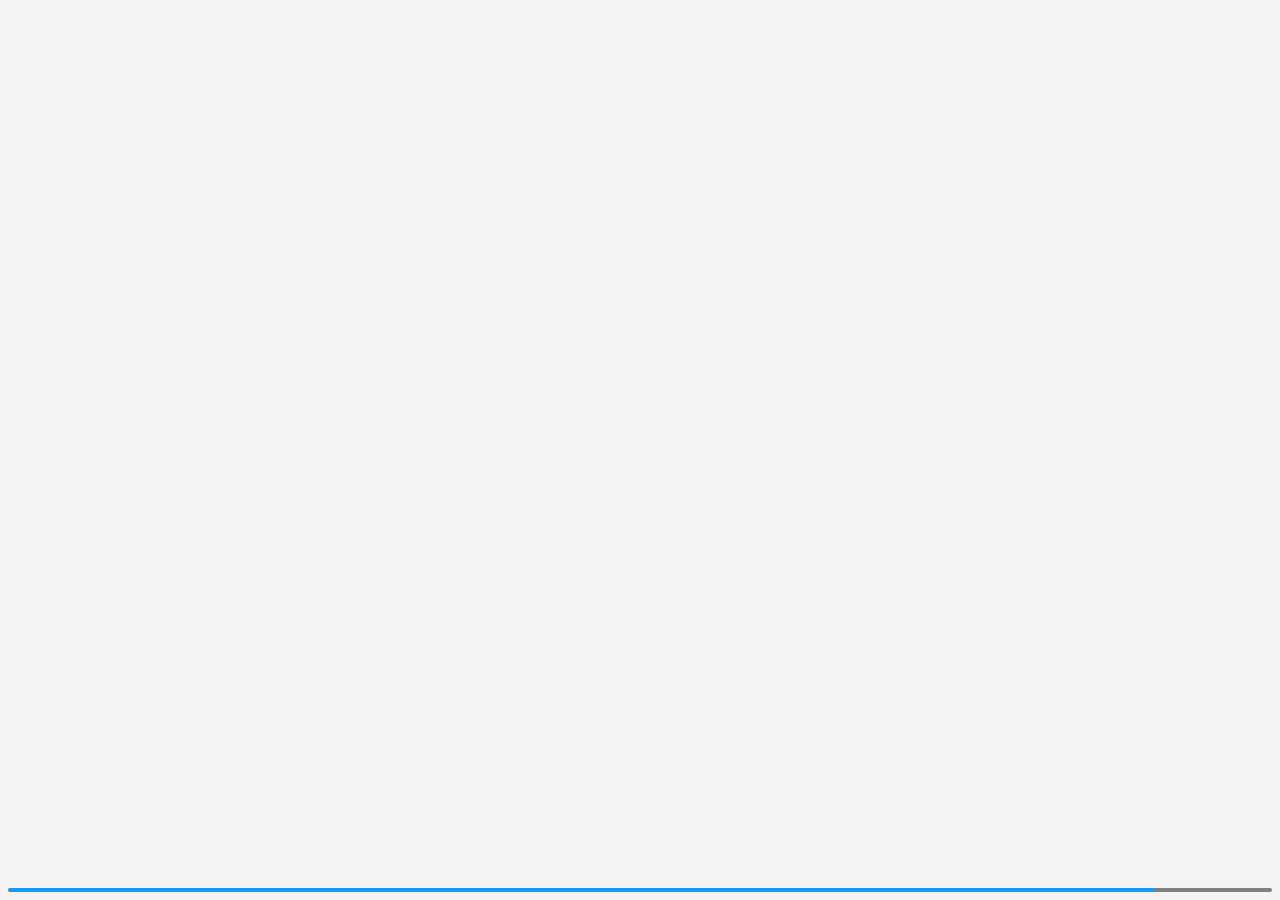
==== index.html @ c1545a7a "deploy: 3c9f56cf453a13a6c785c3515d3c612caaac5b0e" ====
<!DOCTYPE html>
<html>
<head>
    <meta charset="utf-8" />
    <meta name="viewport" content="width=device-width, initial-scale=1" />
    <meta name="apple-mobile-web-app-status-bar-style" content="black-translucent" />

    <script type="text/javascript" src="/package_7e9ba93afb216998b691a55950a9a39b215c0a69/require.js"></script>
    <script type="module" src="/package_7e9ba93afb216998b691a55950a9a39b215c0a69/uno-bootstrap.js"></script>
    <link rel="stylesheet" type="text/css" href="/package_7e9ba93afb216998b691a55950a9a39b215c0a69/normalize.css" />
<link rel="stylesheet" type="text/css" href="/package_7e9ba93afb216998b691a55950a9a39b215c0a69/uno-bootstrap.css" />
<link rel="stylesheet" type="text/css" href="/package_7e9ba93afb216998b691a55950a9a39b215c0a69/uno.css" />
    
</head>
<body>
    <div id="uno-body" class="container-fluid uno-body">
        <div class="uno-loader"
             loading-position="bottom"
             loading-alert="none">

            <!-- Logo: change src to customize the logo -->
            <img class="logo"
                 src=""
                 title="Uno is loading your application" />

            <progress></progress>
            <span class="alert"></span>
        </div>
    </div>
    <noscript>
        <p>This application requires Javascript and WebAssembly to be enabled.</p>
    </noscript>
</body>
</html>
---- package_7e9ba93afb216998b691a55950a9a39b215c0a69/uno.css ----
﻿html,
body {
  /**
      Disable root scrolling (bouncing effect on touch devices)
    */
  position: fixed;
  height: 100%;
  width: 100%;
  overflow: hidden;
  -webkit-tap-highlight-color: rgba(0,0,0,0);
  /*
    Disable **browsers** touch (and pen) manipulations support.
    Remarks: This has no relation with the UIElement.ManipulationMode which are handled in managed code.
             It only ensures that uno will always get ALL pointer events instead of being stolen by the browser for its internal gesture detection.
             This will also disable left and right swipe gesture to navigate through browser's history.
    Remarks 2: If applied only on the root of the app, this won't break the scrolling (unlike if applied on all UIElement).
  */
  touch-action: none;
}

.uno-root-element {
  top: 0;
  left: 0;
  right: 0;
  bottom: 0;
}

#uno-root {
    overflow: hidden;
}

#uno-loading {
  position: fixed;
  width: 100%;
  height: 100%;
  z-index: 1000;
  background-color: var(--light-theme-bg-color, #F3F3F3);
}

@media (prefers-color-scheme: dark) {
  #uno-loading {
    background-color: var(--dark-theme-bg-color, #202020);
  }
}

input::-ms-reveal,
input::-ms-clear {
  display: none;
}

.uno-aria-live {
  position: fixed;
  overflow: hidden;
  transform: translate(-99999px, -99999px);
  width: 1px;
  height: 1px;
}

#uno-enable-accessibility {
  position: absolute;
  left: -1px;
  top: -1px;
  width: 1px;
  height: 1px;
}

#uno-semantics-root {
  filter: opacity(0%);
  pointer-events: none;
}

#uno-canvas {
    position: fixed;
    width: 100%;
    height: 100%;
}

/* Uno has its own HR indicator: hide default dotnet indicator. */
#dotnet-hotreload-toast {
  visibility: collapse;
}
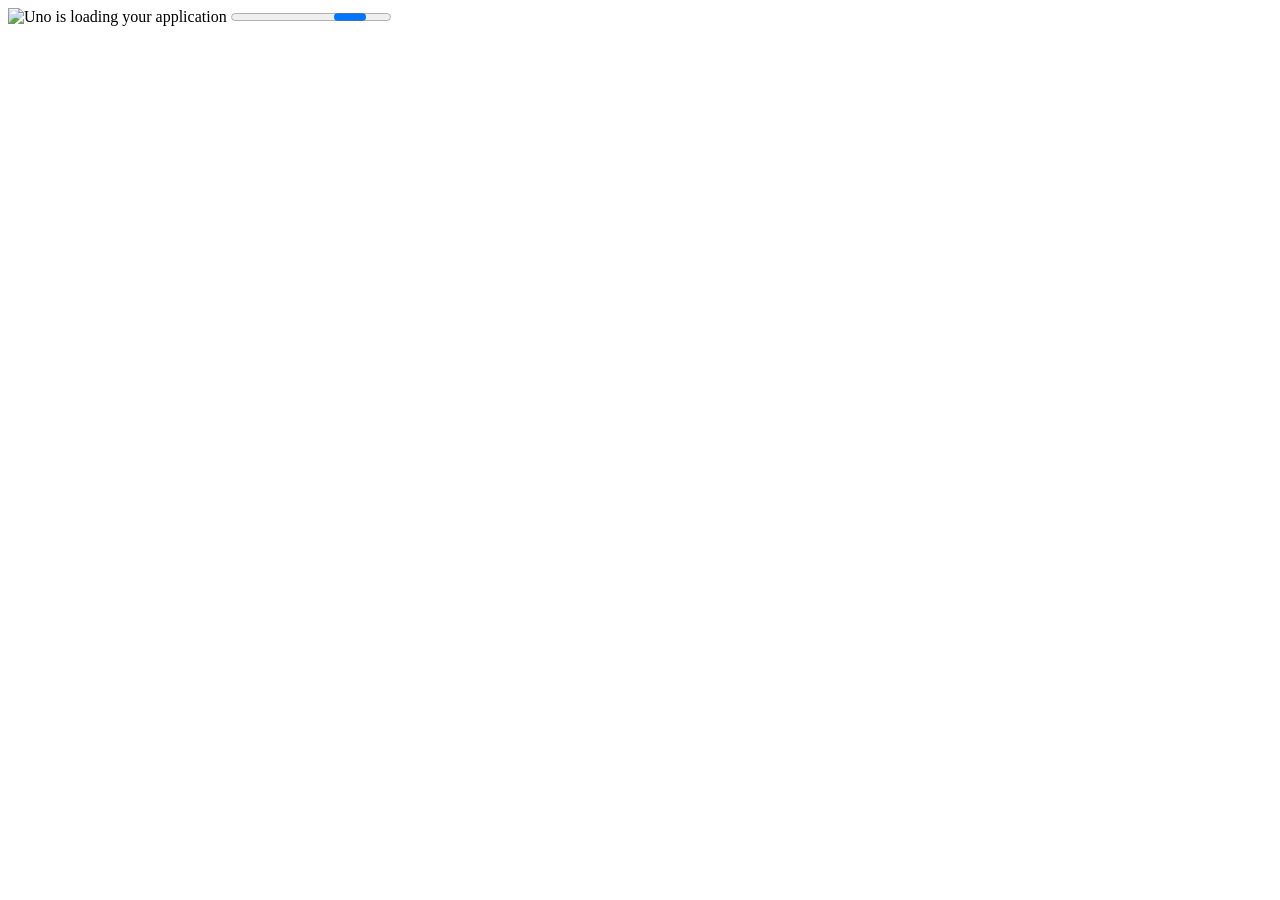
==== commit 91f9ae4a: "deploy: f6cda4202a0eda43dfcd2b68c1bdc19403fef6de" ====
--- a/index.html
+++ b/index.html
@@ -1,15 +1,15 @@
 <!DOCTYPE html>
 <html>
-<head>
+<head><base href="/UnoWebTemplate/" />
     <meta charset="utf-8" />
     <meta name="viewport" content="width=device-width, initial-scale=1" />
     <meta name="apple-mobile-web-app-status-bar-style" content="black-translucent" />
 
-    <script type="text/javascript" src="/package_7e9ba93afb216998b691a55950a9a39b215c0a69/require.js"></script>
-    <script type="module" src="/package_7e9ba93afb216998b691a55950a9a39b215c0a69/uno-bootstrap.js"></script>
-    <link rel="stylesheet" type="text/css" href="/package_7e9ba93afb216998b691a55950a9a39b215c0a69/normalize.css" />
-<link rel="stylesheet" type="text/css" href="/package_7e9ba93afb216998b691a55950a9a39b215c0a69/uno-bootstrap.css" />
-<link rel="stylesheet" type="text/css" href="/package_7e9ba93afb216998b691a55950a9a39b215c0a69/uno.css" />
+    <script type="text/javascript" src="package_7e9ba93afb216998b691a55950a9a39b215c0a69/require.js"></script>
+    <script type="module" src="package_7e9ba93afb216998b691a55950a9a39b215c0a69/uno-bootstrap.js"></script>
+    <link rel="stylesheet" type="text/css" href="package_7e9ba93afb216998b691a55950a9a39b215c0a69/normalize.css" />
+<link rel="stylesheet" type="text/css" href="package_7e9ba93afb216998b691a55950a9a39b215c0a69/uno-bootstrap.css" />
+<link rel="stylesheet" type="text/css" href="package_7e9ba93afb216998b691a55950a9a39b215c0a69/uno.css" />
     
 </head>
 <body>
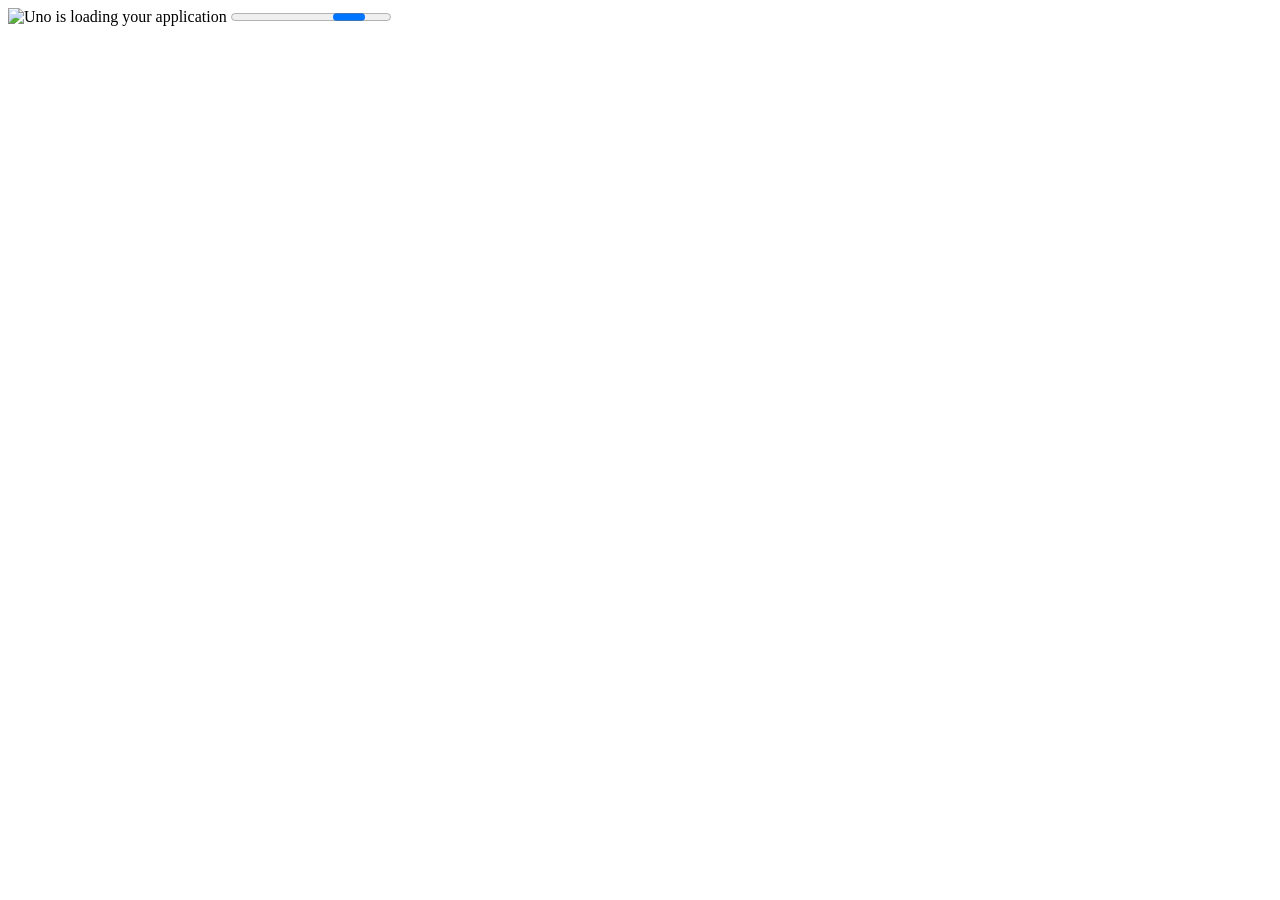
==== commit c78f896c: "deploy: 3aba3e4e59aff327ab7d5970f62e4c6ffb9b12ec" ====
--- a/index.html
+++ b/index.html
@@ -1,15 +1,15 @@
 <!DOCTYPE html>
 <html>
-<head><base href="/UnoWebTemplate/" />
+<head>
     <meta charset="utf-8" />
     <meta name="viewport" content="width=device-width, initial-scale=1" />
     <meta name="apple-mobile-web-app-status-bar-style" content="black-translucent" />
 
-    <script type="text/javascript" src="package_7e9ba93afb216998b691a55950a9a39b215c0a69/require.js"></script>
-    <script type="module" src="package_7e9ba93afb216998b691a55950a9a39b215c0a69/uno-bootstrap.js"></script>
-    <link rel="stylesheet" type="text/css" href="package_7e9ba93afb216998b691a55950a9a39b215c0a69/normalize.css" />
-<link rel="stylesheet" type="text/css" href="package_7e9ba93afb216998b691a55950a9a39b215c0a69/uno-bootstrap.css" />
-<link rel="stylesheet" type="text/css" href="package_7e9ba93afb216998b691a55950a9a39b215c0a69/uno.css" />
+    <script type="text/javascript" src="/UnoWebTemplate/package_7e9ba93afb216998b691a55950a9a39b215c0a69/require.js"></script>
+    <script type="module" src="/UnoWebTemplate/package_7e9ba93afb216998b691a55950a9a39b215c0a69/uno-bootstrap.js"></script>
+    <link rel="stylesheet" type="text/css" href="/UnoWebTemplate/package_7e9ba93afb216998b691a55950a9a39b215c0a69/normalize.css" />
+<link rel="stylesheet" type="text/css" href="/UnoWebTemplate/package_7e9ba93afb216998b691a55950a9a39b215c0a69/uno-bootstrap.css" />
+<link rel="stylesheet" type="text/css" href="/UnoWebTemplate/package_7e9ba93afb216998b691a55950a9a39b215c0a69/uno.css" />
     
 </head>
 <body>
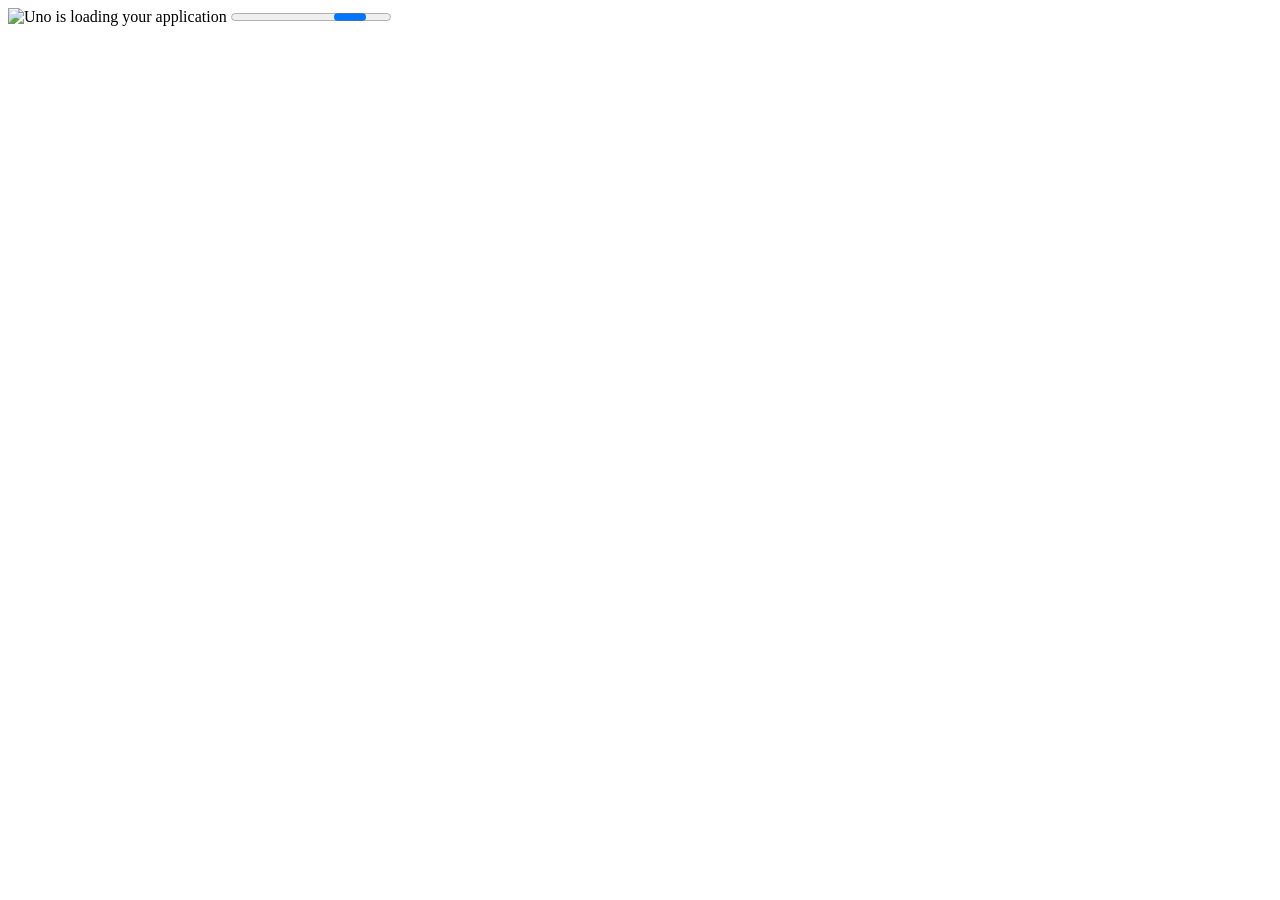
==== commit 3a01297e: "deploy: 4967909d9731af41b32a7ddad0aa2262f00d63c8" ====
--- a/index.html
+++ b/index.html
@@ -11,7 +11,7 @@
 <link rel="stylesheet" type="text/css" href="/UnoWebTemplate/package_7e9ba93afb216998b691a55950a9a39b215c0a69/uno-bootstrap.css" />
 <link rel="stylesheet" type="text/css" href="/UnoWebTemplate/package_7e9ba93afb216998b691a55950a9a39b215c0a69/uno.css" />
     
-</head>
+<script>window.UnoAppConfig = { apiUrl: 'https://uno-api.jav26122.net' };</script></head>
 <body>
     <div id="uno-body" class="container-fluid uno-body">
         <div class="uno-loader"
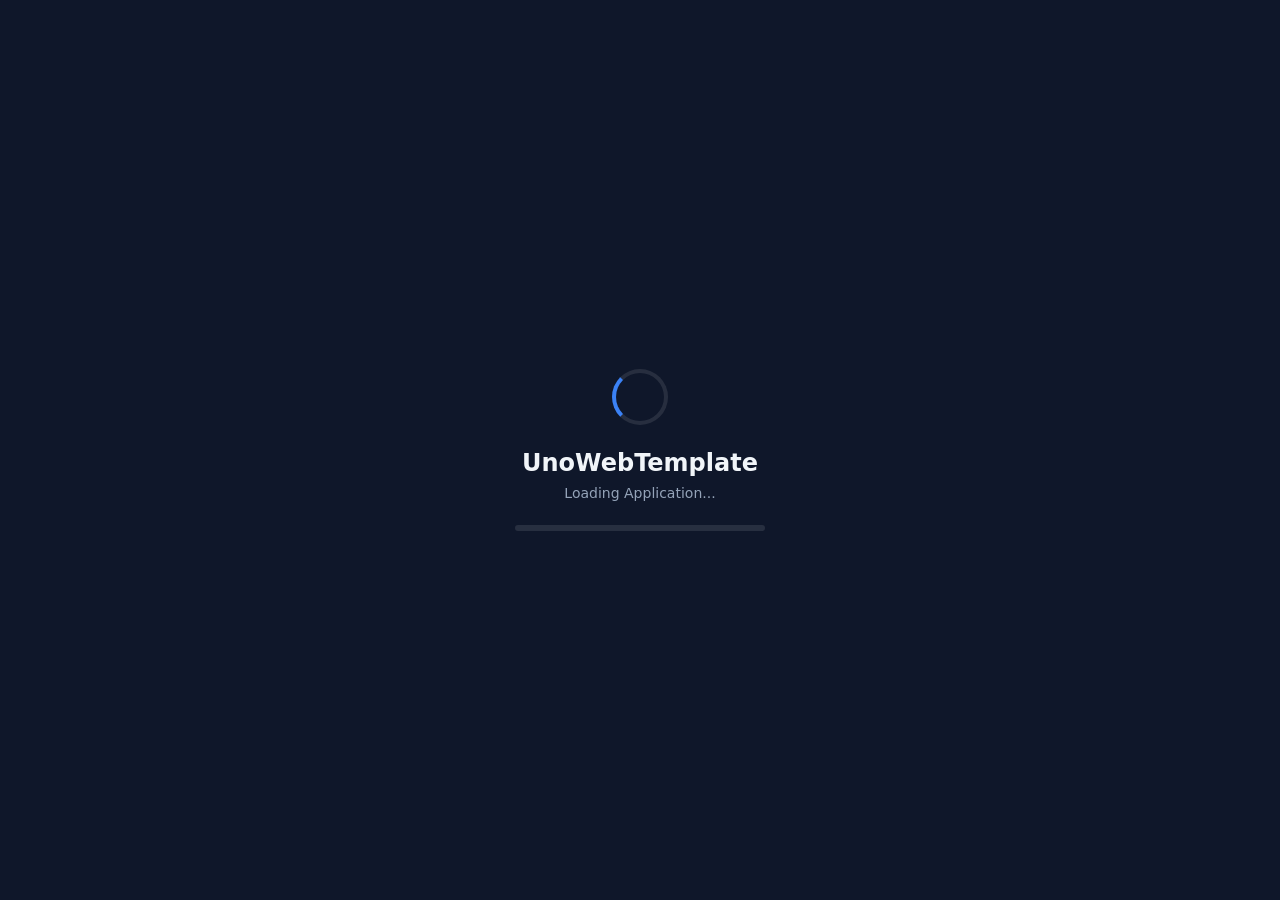
==== commit 301bab1b: "deploy: 10b82e5acb1cda447370e210e8c6c1b4ac504bf6" ====
--- a/index.html
+++ b/index.html
@@ -1,34 +1,212 @@
-<!DOCTYPE html>
-<html>
-<head>
-    <meta charset="utf-8" />
-    <meta name="viewport" content="width=device-width, initial-scale=1" />
-    <meta name="apple-mobile-web-app-status-bar-style" content="black-translucent" />
-
-    <script type="text/javascript" src="/UnoWebTemplate/package_7e9ba93afb216998b691a55950a9a39b215c0a69/require.js"></script>
-    <script type="module" src="/UnoWebTemplate/package_7e9ba93afb216998b691a55950a9a39b215c0a69/uno-bootstrap.js"></script>
+<!DOCTYPE html>
+<html>
+<head>
+    <meta charset="utf-8" />
+    <meta name="viewport" content="width=device-width, initial-scale=1" />
+    <meta name="apple-mobile-web-app-status-bar-style" content="black-translucent" />
+
+    <script type="text/javascript" src="/UnoWebTemplate/package_7e9ba93afb216998b691a55950a9a39b215c0a69/require.js"></script>
+    <script type="module" src="/UnoWebTemplate/package_7e9ba93afb216998b691a55950a9a39b215c0a69/uno-bootstrap.js"></script>
     <link rel="stylesheet" type="text/css" href="/UnoWebTemplate/package_7e9ba93afb216998b691a55950a9a39b215c0a69/normalize.css" />
 <link rel="stylesheet" type="text/css" href="/UnoWebTemplate/package_7e9ba93afb216998b691a55950a9a39b215c0a69/uno-bootstrap.css" />
-<link rel="stylesheet" type="text/css" href="/UnoWebTemplate/package_7e9ba93afb216998b691a55950a9a39b215c0a69/uno.css" />
-    
-<script>window.UnoAppConfig = { apiUrl: 'https://uno-api.jav26122.net' };</script></head>
-<body>
-    <div id="uno-body" class="container-fluid uno-body">
-        <div class="uno-loader"
-             loading-position="bottom"
-             loading-alert="none">
-
-            <!-- Logo: change src to customize the logo -->
-            <img class="logo"
-                 src=""
-                 title="Uno is loading your application" />
-
-            <progress></progress>
-            <span class="alert"></span>
-        </div>
-    </div>
-    <noscript>
-        <p>This application requires Javascript and WebAssembly to be enabled.</p>
-    </noscript>
-</body>
-</html>
+<link rel="stylesheet" type="text/css" href="/UnoWebTemplate/package_7e9ba93afb216998b691a55950a9a39b215c0a69/uno.css" />
+    
+
+    <style>
+        /* Custom loader styling to match Tailwind theme in app.css */
+        body {
+            background-color: #0f172a; /* color-brand-dark / slate-900 */
+            color: #f1f5f9; /* slate-100 */
+            font-family: ui-sans-serif, system-ui, sans-serif, "Apple Color Emoji", "Segoe UI Emoji", "Segoe UI Symbol", "Noto Color Emoji";
+            margin: 0;
+            display: flex;
+            justify-content: center;
+            align-items: center;
+            height: 100vh;
+            overflow: hidden;
+        }
+
+        #custom-loader {
+            display: flex;
+            flex-direction: column;
+            align-items: center;
+            justify-content: center;
+            text-align: center;
+            transition: opacity 0.5s ease-out, visibility 0.5s ease-out;
+            z-index: 9999;
+            position: absolute;
+            top: 0;
+            left: 0;
+            right: 0;
+            bottom: 0;
+            background-color: #0f172a;
+        }
+
+        .loader-spinner {
+            width: 48px;
+            height: 48px;
+            border: 4px solid rgba(255, 255, 255, 0.1);
+            border-left-color: #3b82f6; /* color-brand-primary */
+            border-radius: 50%;
+            animation: spin 1s linear infinite;
+            margin-bottom: 24px;
+        }
+
+        .loader-title {
+            font-size: 24px;
+            font-weight: 600;
+            margin-bottom: 8px;
+        }
+
+        .loader-subtitle {
+            font-size: 14px;
+            color: #94a3b8; /* slate-400 */
+            margin-bottom: 24px;
+        }
+
+        .loader-progress-container {
+            width: 250px;
+            height: 6px;
+            background-color: rgba(255, 255, 255, 0.1);
+            border-radius: 9999px;
+            overflow: hidden;
+        }
+
+        .loader-progress-bar {
+            height: 100%;
+            width: 0%;
+            background-color: #3b82f6; /* color-brand-primary */
+            transition: width 0.3s ease-out;
+        }
+
+        @keyframes spin {
+            to { transform: rotate(360deg); }
+        }
+
+        /* The uno-body is initially hidden and fading in once ready */
+        #uno-body {
+            opacity: 0;
+            transition: opacity 0.5s ease-in;
+            width: 100%;
+            height: 100%;
+            position: absolute;
+            top: 0;
+            left: 0;
+        }
+
+        /* This hides the default uno-loader entirely in favor of our custom one */
+        .uno-loader {
+            display: none !important;
+        }
+    </style>
+<script>window.UnoAppConfig = { apiUrl: 'https://uno-api.jav26122.net' };</script></head>
+<body>
+    <!-- Our custom loading screen -->
+    <div id="custom-loader">
+        <div class="loader-spinner"></div>
+        <div class="loader-title">UnoWebTemplate</div>
+        <div class="loader-subtitle">Loading Application...</div>
+        <div class="loader-progress-container">
+            <div id="custom-progress-bar" class="loader-progress-bar"></div>
+        </div>
+    </div>
+
+    <!-- The container Uno expects to load into -->
+    <div id="uno-body" class="container-fluid uno-body">
+        <div class="uno-loader"
+             loading-position="bottom"
+             loading-alert="none">
+            <img class="logo" src="" title="Uno is loading your application" />
+            <progress></progress>
+            <span class="alert"></span>
+        </div>
+    </div>
+    <noscript>
+        <p>This application requires Javascript and WebAssembly to be enabled.</p>
+    </noscript>
+
+    <script>
+        // Track the progress using MutationObserver on the built-in uno-loader progress element
+        document.addEventListener("DOMContentLoaded", function() {
+            var defaultLoader = document.querySelector(".uno-loader");
+            var defaultProgress = document.querySelector(".uno-loader progress");
+            var customLoader = document.getElementById("custom-loader");
+            var customProgressBar = document.getElementById("custom-progress-bar");
+            var unoBody = document.getElementById("uno-body");
+            var loadComplete = false;
+
+            // Wait a short bit to ensure the uno-loader logic initializes
+            setTimeout(function() {
+                // Some versions of Uno Platform remove the .uno-loader when it finishes
+                // We'll set up an observer to watch for the default loader's removal or progress changes
+                var observer = new MutationObserver(function(mutations) {
+                    if (loadComplete) return;
+
+                    // Check if default loader was removed from the DOM
+                    if (!document.body.contains(defaultLoader)) {
+                        finishLoading();
+                        return;
+                    }
+
+                    // Alternatively, sync the progress bar if it's there
+                    if (defaultProgress && defaultProgress.max) {
+                        var val = defaultProgress.value || 0;
+                        var max = defaultProgress.max || 100;
+                        var percentage = (val / max) * 100;
+                        customProgressBar.style.width = percentage + "%";
+
+                        if (percentage >= 100) {
+                            finishLoading();
+                        }
+                    }
+                });
+
+                if (defaultLoader && document.body.contains(defaultLoader)) {
+                    observer.observe(document.body, { childList: true, subtree: true });
+                    if (defaultProgress) {
+                        observer.observe(defaultProgress, { attributes: true, attributeFilter: ['value', 'max'] });
+                    }
+                } else {
+                    // Loader already removed
+                    finishLoading();
+                }
+
+                // Fallback timeout in case the observer misses it
+                var checkInterval = setInterval(function() {
+                    if (loadComplete) {
+                        clearInterval(checkInterval);
+                        return;
+                    }
+                    if (!document.body.contains(defaultLoader) || (defaultProgress && defaultProgress.value >= defaultProgress.max)) {
+                        finishLoading();
+                        clearInterval(checkInterval);
+                    }
+                }, 500);
+
+            }, 100);
+
+            function finishLoading() {
+                if (loadComplete) return;
+                loadComplete = true;
+                customProgressBar.style.width = "100%";
+
+                setTimeout(function() {
+                    // Hide the custom loader
+                    customLoader.style.opacity = "0";
+                    customLoader.style.visibility = "hidden";
+
+                    // Show the main app body
+                    unoBody.style.opacity = "1";
+
+                    // Remove custom loader from DOM after transition
+                    setTimeout(function() {
+                        if (customLoader.parentNode) {
+                            customLoader.parentNode.removeChild(customLoader);
+                        }
+                    }, 500);
+                }, 300);
+            }
+        });
+    </script>
+</body>
+</html>
